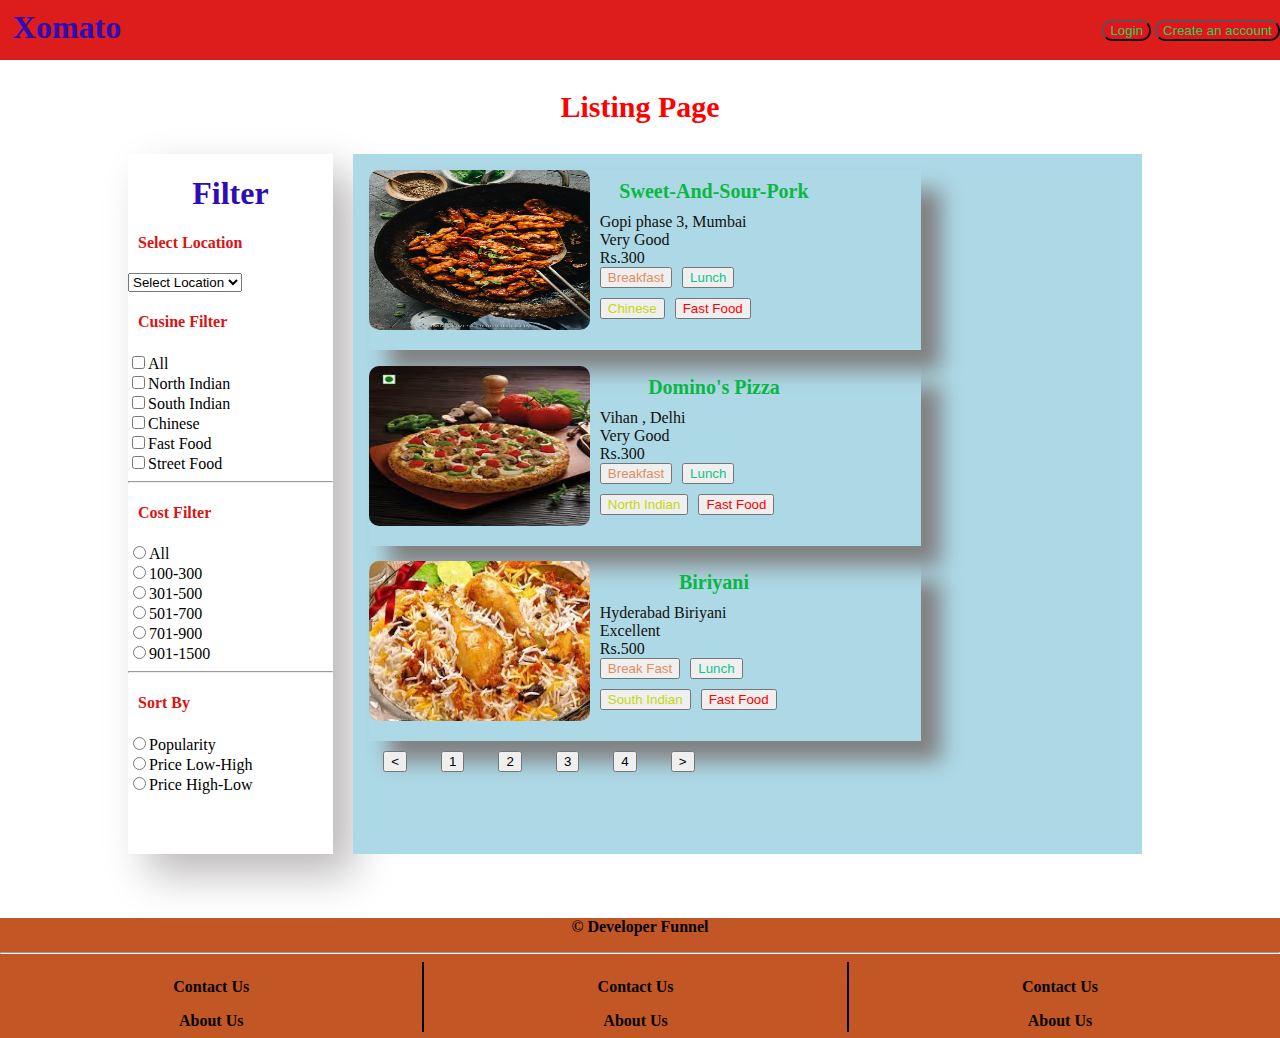
==== index.html @ 69fd58d5 "chiru" ====
<html>
    <head>
        <title>Home Page</title>
        <link rel="stylesheet" href="listing.css"/>
    </head>
    <body>
        <header id="header">
            <div id="icon">
                <h1>Xomato</h1>
            </div>
            <div id="social">
                <button id="loginid">Login</button>
                <button id="loginid">Create an account</button>
            </div>
        </header>
        <p class="headingText">Listing Page</p>
        <div id="content">
            <div id="filterDiv">
                <h1>Filter</h1>
                <h4>Select Location</h4>
                <select class="resselect">
                    <option>Select Location</option>
                    <option>Delhi </option>
                    <option>Mumbai</option>
                </select>
                <h4>Cusine Filter</h4>
                <input type="Checkbox"/>All <br>
                <input type="Checkbox"/>North Indian <br>
                <input type="Checkbox"/>South Indian <br>
                <input type="Checkbox"/>Chinese <br>
                <input type="Checkbox"/>Fast Food <br>
                <input type="Checkbox"/>Street Food <br>
                <hr>
                <h4>Cost Filter</h4>
                <input type="radio"/>All<br>
                <input type="radio"/>100-300<br>
                <input type="radio"/>301-500<br>
                <input type="radio"/>501-700<br>
                <input type="radio"/>701-900<br>
                <input type="radio"/>901-1500<br>
                <hr>
                <h4>Sort By</h4>
                <input type="radio"/>Popularity<br>
                <input type="radio"/>Price Low-High<br>
                <input type="radio"/>Price High-Low<br>
            </div>
            <div id="contentDiv">
                <div class="branch">
                    <div class="branch1">
                        <img src="image/Sweet-And-Sour-Pork 1.jpg" alt="Breakfast"/>
                    </div>
                    <div class="branch2">
                        <div class="componentHeading">
                            Sweet-And-Sour-Pork
                        </div>
                        <div class="componentSubHeading">
                            Gopi phase 3, Mumbai <br> Very Good<br>Rs.300<br><button id="button1">Breakfast</button><button id="button11">Lunch</button><br><button id="button2">Chinese</button><button id="button21">Fast Food</button>
                        </div>
                    </div>
                </div>
                <div class="branch">
                    <div class="branch1">
                        <img src="image/dominos pizza.jpg" alt="domino's pizza"/>
                    </div>
                    <div class="branch2">
                        <div class="componentHeading">
                            Domino's Pizza
                        </div>
                        <div class="componentSubHeading">
                            Vihan , Delhi <br> Very Good<br>Rs.300<br><button id="button1">Breakfast</button><button id="button11">Lunch</button><br><button id="button2">North Indian</button><button id="button21">Fast Food</button>
                        </div>
                    </div>
                </div>
                <div class="branch">
                    <div class="branch1">
                        <img src="image/Biryani.jpg" alt="Biriyani"/>
                    </div>
                    <div class="branch2">
                        <div class="componentHeading">
                            Biriyani
                        </div>
                        <div class="componentSubHeading">
                            Hyderabad Biriyani <br> Excellent<br>Rs.500<br><button id="button1">Break Fast</button><button id="button11">Lunch</button><br><button id="button2">South Indian</button><button id="button21">Fast Food</button>
                        </div>
                    </div>
                </div>
                <div>
                    <button id="b1"> < </button>
                    <button id="b1">1</button>
                    <button id="b1">2</button>
                    <button id="b1">3</button>
                    <button id="b1">4</button>
                    <button id="b1">></button>
                </div>
            </div>
        </div>
        <div id="footer">
            <p id="footText">&copy; Developer Funnel</p> 
            <hr/>
            <div class="footDiv">
                <p>Contact Us</p>
                <p>About Us</p>
            </div>
            <div class="footDiv">
                <p>Contact Us</p>
                <p>About Us</p>
            </div>
            <div class="footDiv noborder">
                <p>Contact Us</p>
                <p>About Us</p>
            </div>
        </div>
    </body>
</html>
---- listing.css ----
body{
    margin:auto;
    test-decoration:none;
}
a{
    text-decoration:none;
}
#header{
    height:60px;
    background-color:#dd1c1c;
}

#icon{
    float: left;
    margin-left:1%;
    margin-top:-1%
}

#social{
    float: right; 
}

.slogo{
    height:50px;
    width:50px;
}
#loginid{
    border-radius:10px;
    color:rgb(14, 218, 92);
    margin-top:20px;
    background-color: rgb(231, 18, 28);
}

.headingText{
    text-align:center;
    font-size:30px;
    font-weight: bold;
    color:red;
}

#content{
    display: inline-block;
    width:80%;
    margin-left:10%;
}

#filterDiv{
    height:700px;
    width:20%;
    box-shadow:20px 20px 40px rgb(187, 184, 184);
    float: left;
}
h1{
    text-align: center;
    color:rgb(45, 13, 184);
}
hr{
    content:hidden;
}
h4{
    color:rgb(218, 19, 19);
    margin-left: 10px;
}
p{
    color:#070200;
    font-weight:bold;
    
}
#b1{
    margin-left: 30px;
    margin-top: 10px;
}

#contentDiv{
    height:700px;
    width:77%;
    margin-left: 2%;
    float: left;
    background-color:lightblue;
}
.branch{
    height:180px;
    width:70%;
    margin-left: 2%;
    margin-top: 2%;
    box-shadow:20px 20px 20px grey;
}
.branch1{
    width:40%;
    height:180px;
    float: left;
}
.branch1 > img{
    width:100%;
    height:160px;
    border-radius:10px;
}
.branch2{
    width:45%;
    height:180px;
    float: left;
    
}
.componentHeading{
    text-align: center;
    font-weight:bold;
    margin-top:10px;
    font-size:20px;
    color:rgb(9, 184, 67);

}
.componentSubHeading{
    margin-top:10px;
    margin-left:10px;
    color:rgb(17, 16, 15);
}
#button1{
    color:#e28b62;
}
#button11{
    color:rgb(14, 197, 136);
    margin-left:10px;
}
#button2{
    color:#c9d60b;
    margin-top: 10px;
}
#button21{
    color:red;
    margin-left:10px;
}
#footer{
    height:120px;
    width:100%;
    margin-top: 5%;
    background-color:#c25725
}

#footText{
    text-align: center;
}

.footDiv{
    height:70px;
    width:33%;
    float: left;
    border-right: 2px solid black;
    text-align: center;
}

.noBorder{
    border:none 
}
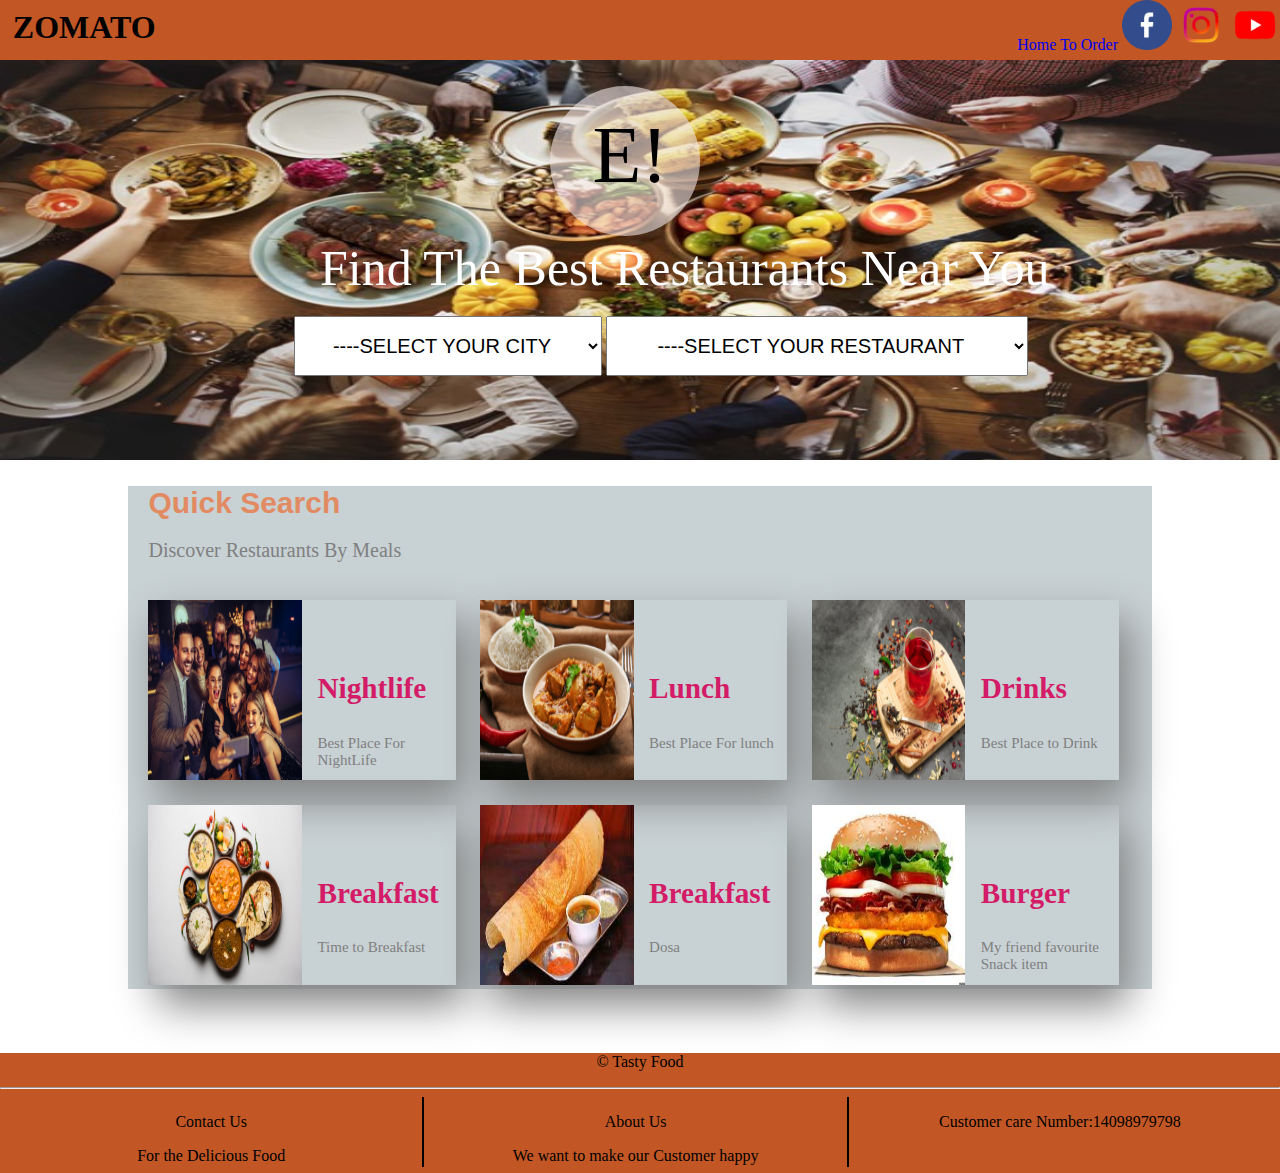
==== commit 28da0b81: "first commit" ====
--- a/index.html
+++ b/index.html
@@ -1,115 +1,146 @@
 <html>
     <head>
         <title>Home Page</title>
-        <link rel="stylesheet" href="listing.css"/>
+        <link rel="stylesheet" href="home.css"/>
     </head>
     <body>
-        <header id="header">
+        <div id="header">
             <div id="icon">
-                <h1>Xomato</h1>
+                <h1>ZOMATO</h1>
             </div>
             <div id="social">
-                <button id="loginid">Login</button>
-                <button id="loginid">Create an account</button>
+                <a href="index.html">Home</a>
+                <a href="listing.html">To Order</a>
+                <a href="http://www.facebook.com/" target="_blank" >
+                    <img src="image/facebook.png" alt="fb" class="slogo"/>
+                </a>
+                <a href="http://www.instagram.com/" target="_blank">
+                    <img src="image/insta.png" alt="insta" class="slogo"/>
+                </a>
+                <a href="http://www.instagram.com/" target="_blank">
+                    <img src="image/youtube.png" alt="youtube" class="slogo"/>
+                </a>
             </div>
-        </header>
-        <p class="headingText">Listing Page</p>
-        <div id="content">
-            <div id="filterDiv">
-                <h1>Filter</h1>
-                <h4>Select Location</h4>
+        </div>
+        <div id="search">
+            <div id="logo">
+                <span >E!</span>
+            </div>
+            <div id="heading">
+                Find The Best Restaurants Near You
+            </div>
+            <div class="dropdown">
+                <select>
+                    <option>----SELECT YOUR CITY</option>
+                    <option>Delhi</option>
+                    <option>Hyderabad</option>
+                    <option>Chennai</option>
+                </select>
                 <select class="resselect">
-                    <option>Select Location</option>
-                    <option>Delhi </option>
-                    <option>Mumbai</option>
+                    <option>----SELECT YOUR RESTAURANT</option>
+                    <option>Taj </option>
+                    <option>Rk</option>
                 </select>
-                <h4>Cusine Filter</h4>
-                <input type="Checkbox"/>All <br>
-                <input type="Checkbox"/>North Indian <br>
-                <input type="Checkbox"/>South Indian <br>
-                <input type="Checkbox"/>Chinese <br>
-                <input type="Checkbox"/>Fast Food <br>
-                <input type="Checkbox"/>Street Food <br>
-                <hr>
-                <h4>Cost Filter</h4>
-                <input type="radio"/>All<br>
-                <input type="radio"/>100-300<br>
-                <input type="radio"/>301-500<br>
-                <input type="radio"/>501-700<br>
-                <input type="radio"/>701-900<br>
-                <input type="radio"/>901-1500<br>
-                <hr>
-                <h4>Sort By</h4>
-                <input type="radio"/>Popularity<br>
-                <input type="radio"/>Price Low-High<br>
-                <input type="radio"/>Price High-Low<br>
             </div>
-            <div id="contentDiv">
-                <div class="branch">
-                    <div class="branch1">
-                        <img src="image/Sweet-And-Sour-Pork 1.jpg" alt="Breakfast"/>
+        </div>
+        <div id="quicksearch">
+            <span id="quickHeading">Quick Search</span>
+            <span id="quickSubHeading">Discover Restaurants By Meals</span>
+            <div id="main">
+                <div class="titleContainer">
+                    <div class="titleComponent1">
+                        <img src="image/nightlife.png" alt="nightlife"/>
                     </div>
-                    <div class="branch2">
+                    <div class="titleComponent2">
                         <div class="componentHeading">
-                            Sweet-And-Sour-Pork
+                            <a href="listing.html"><h3>Nightlife</h3></a>
                         </div>
                         <div class="componentSubHeading">
-                            Gopi phase 3, Mumbai <br> Very Good<br>Rs.300<br><button id="button1">Breakfast</button><button id="button11">Lunch</button><br><button id="button2">Chinese</button><button id="button21">Fast Food</button>
+                            Best Place For NightLife
                         </div>
                     </div>
                 </div>
-                <div class="branch">
-                    <div class="branch1">
-                        <img src="image/dominos pizza.jpg" alt="domino's pizza"/>
+                <div class="titleContainer">
+                    <div class="titleComponent1">
+                        <img src="image/sacks.png" alt="snack"/>
                     </div>
-                    <div class="branch2">
+                    <div class="titleComponent2">
                         <div class="componentHeading">
-                            Domino's Pizza
+                            <a href="listing.html"><h3>Lunch</h3></a>
                         </div>
                         <div class="componentSubHeading">
-                            Vihan , Delhi <br> Very Good<br>Rs.300<br><button id="button1">Breakfast</button><button id="button11">Lunch</button><br><button id="button2">North Indian</button><button id="button21">Fast Food</button>
+                            Best Place For lunch
                         </div>
                     </div>
                 </div>
-                <div class="branch">
-                    <div class="branch1">
-                        <img src="image/Biryani.jpg" alt="Biriyani"/>
+                <div class="titleContainer">
+                    <div class="titleComponent1">
+                        <img src="image/drinks.png" alt="drinks"/>
                     </div>
-                    <div class="branch2">
+                    <div class="titleComponent2">
                         <div class="componentHeading">
-                            Biriyani
+                            <a href="listing.html"><h3>Drinks</h3></a>
                         </div>
                         <div class="componentSubHeading">
-                            Hyderabad Biriyani <br> Excellent<br>Rs.500<br><button id="button1">Break Fast</button><button id="button11">Lunch</button><br><button id="button2">South Indian</button><button id="button21">Fast Food</button>
+                            Best Place to Drink
                         </div>
                     </div>
                 </div>
-                <div>
-                    <button id="b1"> < </button>
-                    <button id="b1">1</button>
-                    <button id="b1">2</button>
-                    <button id="b1">3</button>
-                    <button id="b1">4</button>
-                    <button id="b1">></button>
+                <div class="titleContainer">
+                    <div class="titleComponent1">
+                        <img src="image/lunch.png" alt="lunch"/>
+                    </div>
+                    <div class="titleComponent2">
+                        <div class="componentHeading">
+                            <a href="listing.html"><h3>Breakfast</h3></a>
+                        </div>
+                        <div class="componentSubHeading">
+                            Time to Breakfast
+                        </div>
+                    </div>
+                </div>
+                <div class="titleContainer">
+                    <div class="titleComponent1">
+                        <img src="image/Dosa.jpg" alt="Dosa"/>
+                    </div>
+                    <div class="titleComponent2">
+                        <div class="componentHeading">
+                            <a href="listing.html"><h3>Breakfast</h3></a>
+                        </div>
+                        <div class="componentSubHeading">
+                            Dosa
+                        </div>
+                    </div>
+                </div>
+                <div class="titleContainer">
+                    <div class="titleComponent1">
+                        <img src="image/Burger.jpg" alt="Burger"/>
+                    </div>
+                    <div class="titleComponent2">
+                        <div class="componentHeading">
+                            <a href="listing.html"><h3>Burger</h3></a>
+                        </div>
+                        <div class="componentSubHeading">
+                            My friend favourite Snack item
+                        </div>
+                    </div>
                 </div>
             </div>
         </div>
         <div id="footer">
-            <p id="footText">&copy; Developer Funnel</p> 
+            <p id="footText">&copy; Tasty Food</p> 
             <hr/>
             <div class="footDiv">
                 <p>Contact Us</p>
-                <p>About Us</p>
+                <p>For the Delicious Food</p>
             </div>
             <div class="footDiv">
-                <p>Contact Us</p>
                 <p>About Us</p>
+                <p>We want to make our Customer happy</p>
             </div>
             <div class="footDiv noborder">
-                <p>Contact Us</p>
-                <p>About Us</p>
+                <p>Customer care Number:14098979798</p>
             </div>
         </div>
     </body>
-</html>
-       +</html>--- a/home.css
+++ b/home.css
@@ -0,0 +1,164 @@
+body{
+    margin:auto
+}
+a{
+    text-decoration:none
+}
+/*footer CSS*/
+#header{
+    height:60px;
+    background-color:#c25725;
+}
+
+#icon{
+    float: left;
+    margin-left:1%;
+    margin-top:-1%
+}
+
+#social{
+    float: right; 
+}
+
+.slogo{
+    height:50px;
+    width:50px;
+}
+
+#search{
+    height:400px;
+    width:100%;
+    background-image: url('image/dinnertime.jpg');
+    background-repeat:no-repeat;
+    background-size: 100% 400px;
+}
+
+#logo{
+    height:150px;
+    width:150px;
+    background-color:rgb(240 229 229/ 60%);
+    border-radius: 50%;
+    margin-left: 43%;
+    margin-top:2%;
+    position:absolute;
+}
+
+#logo>span{
+    margin-left: 28%;
+    margin-top:16%;
+    position:absolute;
+    font-size: 80px;
+}
+
+#heading{
+    margin-left: 25%;
+    margin-top: 14%;
+    position: absolute;
+    font-size: 50px;
+    color: white;
+}
+
+.dropdown{
+    height:60px;
+    width:60%;
+    margin-left: 23%;
+    margin-top: 20%;
+    position: absolute;
+}
+
+select{
+    height:60px;
+    width:40%;
+    font-size:20px;
+    text-align:center;
+}
+
+.resselect{
+    width:55%;
+}
+
+/*QuickSearch CSS*/
+#quicksearch{
+    width:80%;
+    margin-left:10%;
+    margin-top: 2%;
+    background-color: rgb(200, 209, 212);
+}
+
+#quickHeading{
+     font-size:30px;
+     color:#e28b62;
+     display:block;
+     font-weight:bold;
+     font-family: 'Segoe UI', Tahoma, Geneva, Verdana, sans-serif;
+     margin-left: 2%;
+}
+
+#quickSubHeading{
+    font-size:20px;
+    color:gray;
+    display:block;
+    line-height: 3;
+    margin-left: 2%;
+}
+
+.titleContainer{
+    width:30%;
+    box-shadow: 10px 20px 40px gray;
+    display: inline-block;
+    margin-left: 2%;
+    margin-top: 2%;
+}
+
+.titleComponent1{
+  width:50%;
+  height:180px;
+  float: left;
+}
+
+.titleComponent1 > img{
+    width:100%;
+    height:180px;
+}
+.titleComponent2{
+    width:45%;
+    margin-left: 5%;
+    margin-top: 14%;
+    float: left;
+}
+
+.componentHeading > a{
+    color:#e28b62;
+    font-size: 25px;
+}
+h3{
+    color:#d31b67;
+}
+
+.componentSubHeading{
+    color:gray;
+    font-size: 15px;
+}
+
+#footer{
+    height:120px;
+    width:100%;
+    margin-top: 5%;
+    background-color:#c25725
+}
+
+#footText{
+    text-align: center;
+}
+
+.footDiv{
+    height:70px;
+    width:33%;
+    float: left;
+    border-right: 2px solid black;
+    text-align: center;
+}
+
+.noBorder{
+    border:none 
+}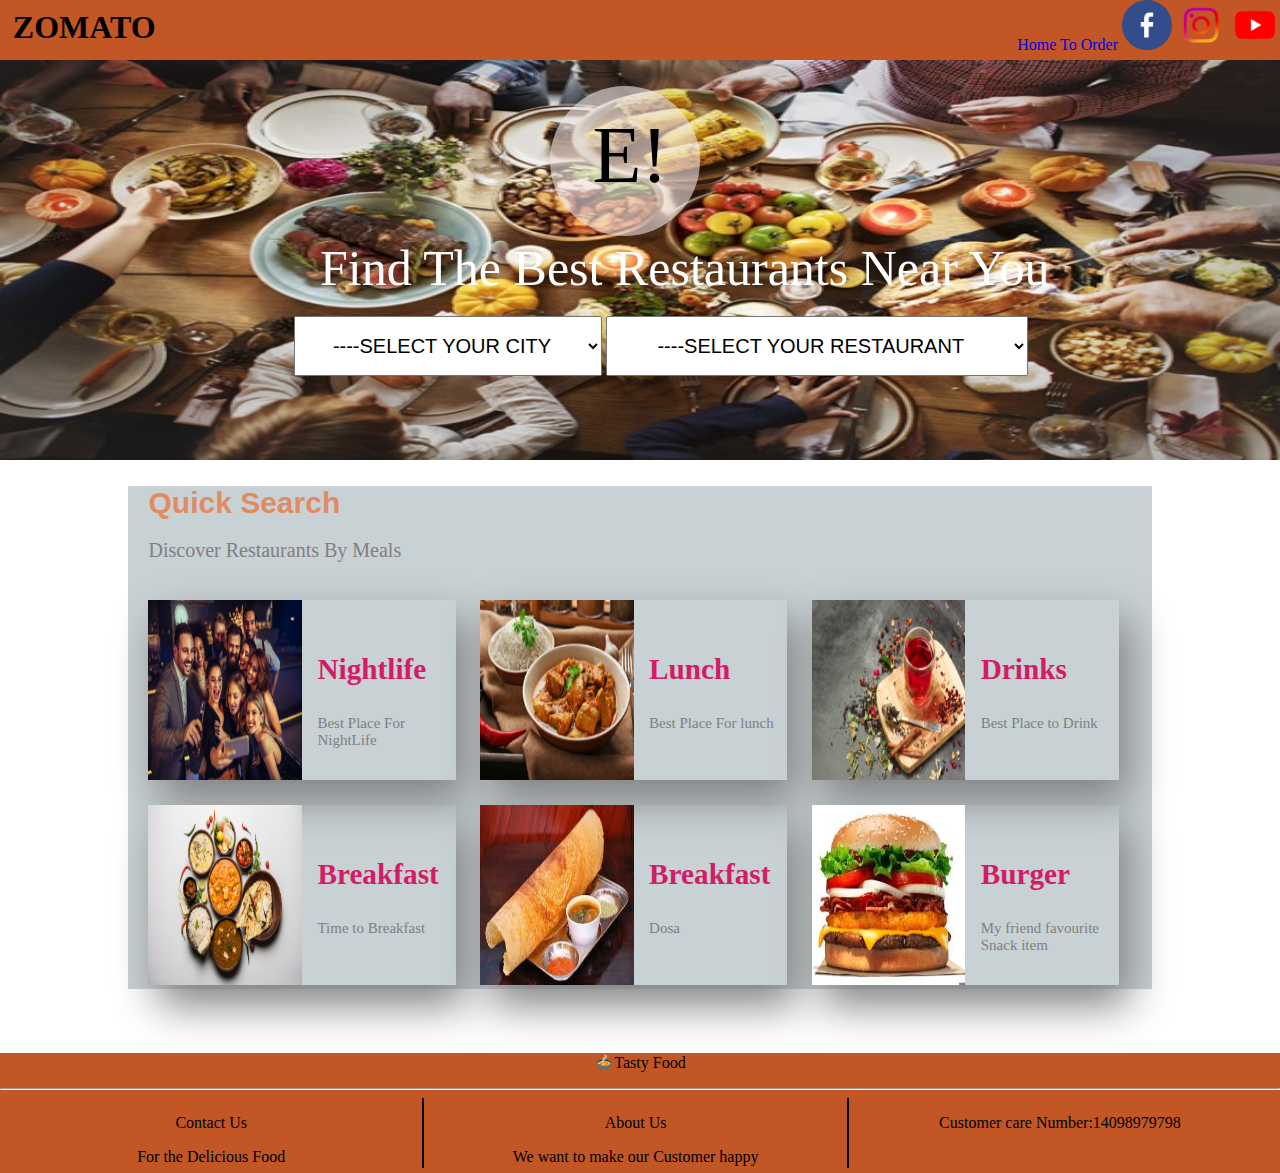
==== commit 10bfab74: "first commit" ====
--- a/index.html
+++ b/index.html
@@ -9,8 +9,8 @@
                 <h1>ZOMATO</h1>
             </div>
             <div id="social">
-                <a href="index.html">Home</a>
-                <a href="listing.html">To Order</a>
+                <a  href="index.html">Home</a>
+                <a  href="listing.html">To Order</a>
                 <a href="http://www.facebook.com/" target="_blank" >
                     <img src="image/facebook.png" alt="fb" class="slogo"/>
                 </a>
@@ -128,7 +128,7 @@
             </div>
         </div>
         <div id="footer">
-            <p id="footText">&copy; Tasty Food</p> 
+            <p id="footText">🍲Tasty Food</p> 
             <hr/>
             <div class="footDiv">
                 <p>Contact Us</p>
--- a/home.css
+++ b/home.css
@@ -8,6 +8,9 @@
 #header{
     height:60px;
     background-color:#c25725;
+}
+#r1{
+    margin-top:30px;
 }
 
 #icon{
@@ -77,7 +80,7 @@
     width:55%;
 }
 
-/*QuickSearch CSS*/
+
 #quicksearch{
     width:80%;
     margin-left:10%;
@@ -133,6 +136,7 @@
 }
 h3{
     color:#d31b67;
+    margin-top: 10px;
 }
 
 .componentSubHeading{
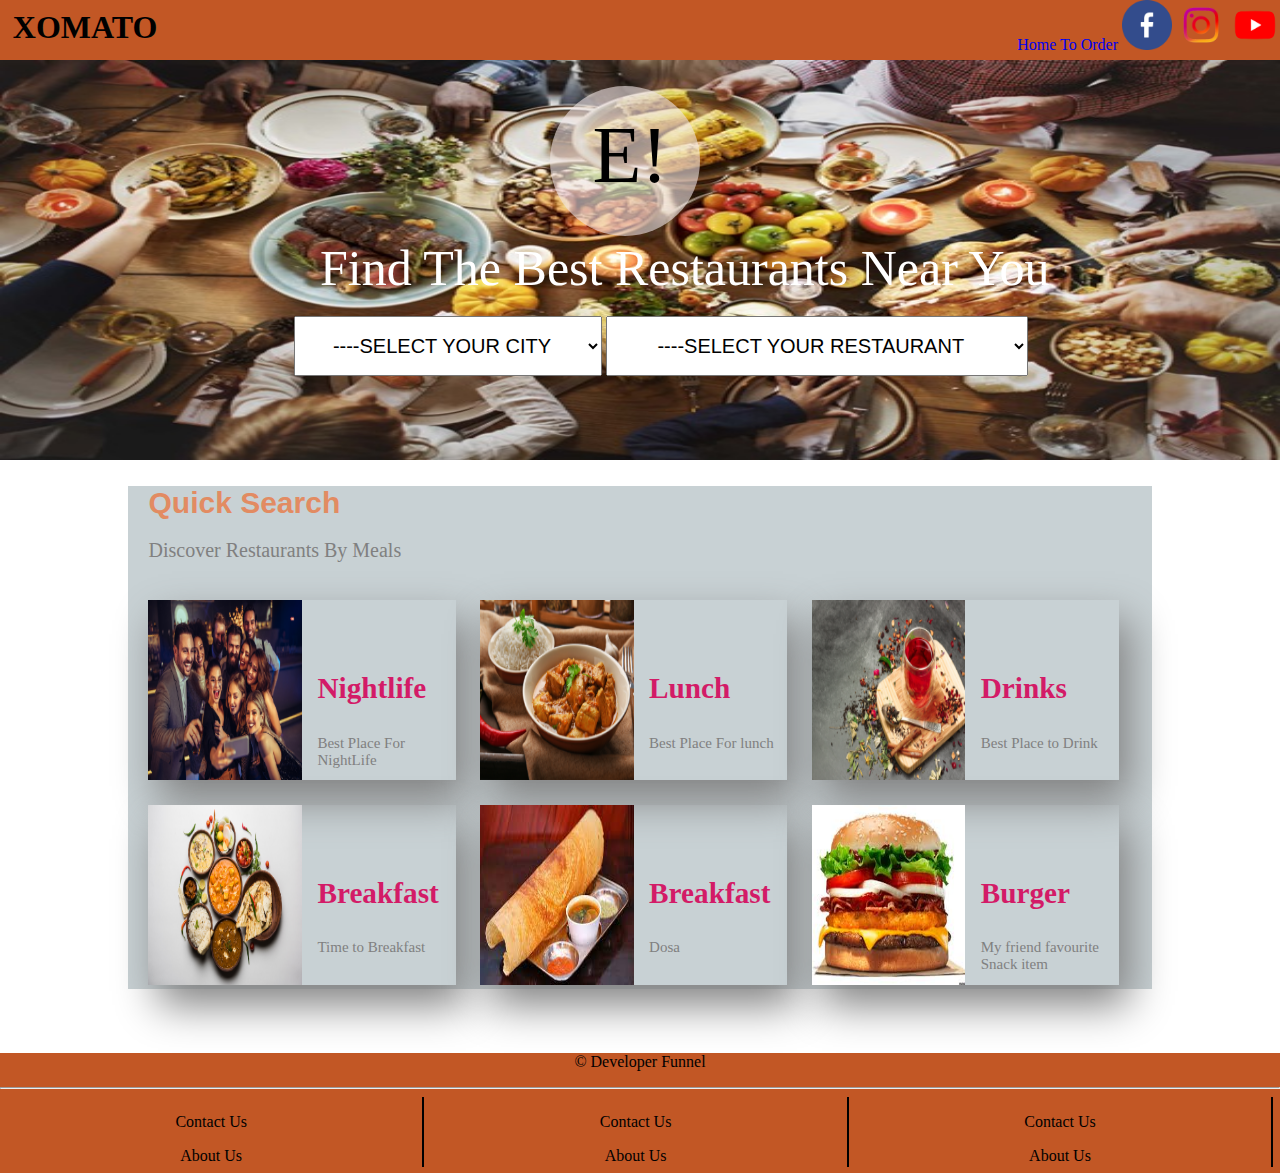
==== commit a4d02a6d: "chiru" ====
--- a/index.html
+++ b/index.html
@@ -1,3 +1,4 @@
+<!DOCTYPE html>
 <html>
     <head>
         <title>Home Page</title>
@@ -6,11 +7,11 @@
     <body>
         <div id="header">
             <div id="icon">
-                <h1>ZOMATO</h1>
+                <h1>XOMATO</h1>
             </div>
             <div id="social">
-                <a  href="index.html">Home</a>
-                <a  href="listing.html">To Order</a>
+                <a href="index.html">Home</a>
+                <a href="listing.html">To Order</a>
                 <a href="http://www.facebook.com/" target="_blank" >
                     <img src="image/facebook.png" alt="fb" class="slogo"/>
                 </a>
@@ -128,19 +129,20 @@
             </div>
         </div>
         <div id="footer">
-            <p id="footText">🍲Tasty Food</p> 
+            <p id="footText">&copy; Developer Funnel</p> 
             <hr/>
             <div class="footDiv">
                 <p>Contact Us</p>
-                <p>For the Delicious Food</p>
+                <p>About Us</p>
             </div>
             <div class="footDiv">
+                <p>Contact Us</p>
                 <p>About Us</p>
-                <p>We want to make our Customer happy</p>
             </div>
             <div class="footDiv noborder">
-                <p>Customer care Number:14098979798</p>
+                <p>Contact Us</p>
+                <p>About Us</p>
             </div>
         </div>
     </body>
-</html>+</html>
--- a/home.css
+++ b/home.css
@@ -8,9 +8,6 @@
 #header{
     height:60px;
     background-color:#c25725;
-}
-#r1{
-    margin-top:30px;
 }
 
 #icon{
@@ -80,7 +77,7 @@
     width:55%;
 }
 
-
+/*QuickSearch CSS*/
 #quicksearch{
     width:80%;
     margin-left:10%;
@@ -136,7 +133,6 @@
 }
 h3{
     color:#d31b67;
-    margin-top: 10px;
 }
 
 .componentSubHeading{
